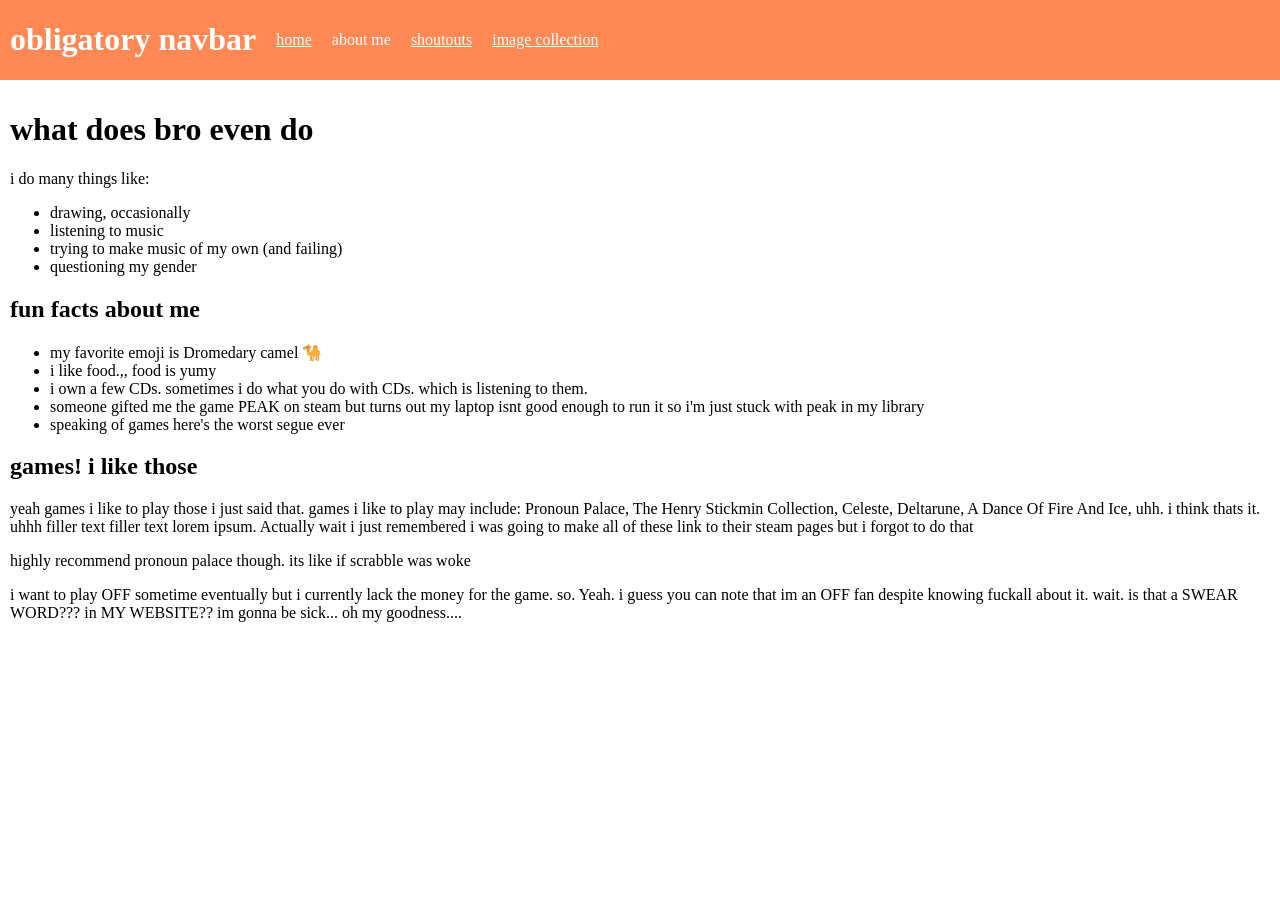
==== about.html @ 20d7072f "first commit" ====
<!DOCTYPE html>
<html>
	<head>
		<title>im noodles</title>
		<link rel="stylesheet" href="style.css">
	</head>
	<body>
		<header>
			<h1>obligatory navbar</h1>
			 <a href="./index.html">home</a>
			 <span class="yourehere">about me</span>
			 <a href="./shoutouts.html">shoutouts</a>
			 <a href="./imgcollection.html">image collection</a>
		</header>
		<main>
			<h1>what does bro even do</h1>
			<p>i do many things like:</p>
			<ul>
				<li>drawing, occasionally</li>
				<li>listening to music</li>
				<li>trying to make music of my own (and failing)</li>
				<li>questioning my gender</li>
			</ul>
			<h2>fun facts about me</h2>
			<ul>
				<li>my favorite emoji is Dromedary camel 🐪</li>
				<li>i like food.,, food is yumy</li>
				<li>i own a few CDs. sometimes i do what you do with CDs. which is listening to them.</li>
				<li>someone gifted me the game PEAK on steam but turns out my laptop isnt good enough to run it so i'm just stuck with peak in my library</li>
				<li>speaking of games here's the worst segue ever</li>
			</ul>
			<h2>games! i like those</h2>
			<p>yeah games i like to play those i just said that. games i like to play may include: Pronoun Palace, The Henry Stickmin Collection, Celeste, Deltarune, A Dance Of Fire And Ice, uhh. i think thats it. uhhh filler text filler text lorem ipsum. Actually wait i just remembered i was going to make all of these link to their steam pages but i forgot to do that</p>
			<p>highly recommend pronoun palace though. its like if scrabble was woke</p>
			<p>i want to play OFF sometime eventually but i currently lack the money for the game. so. Yeah. i guess you can note that im an OFF fan despite knowing fuckall about it. wait. is that a SWEAR WORD??? in MY WEBSITE?? im gonna be sick... oh my goodness....</p>
		</main>
	</body>
</html>
---- style.css ----
* {
	font-family: serif;
}
body {
	margin: 0;
	padding: 0;	
}
header {
	width: 100vw;
	background-color: #f85;
	display: flex;
	align-items: center;
}
header * {
	color: #fff;
	padding-left: 10px;
	padding-right: 10px;
}
main {
	padding: 10px;
}
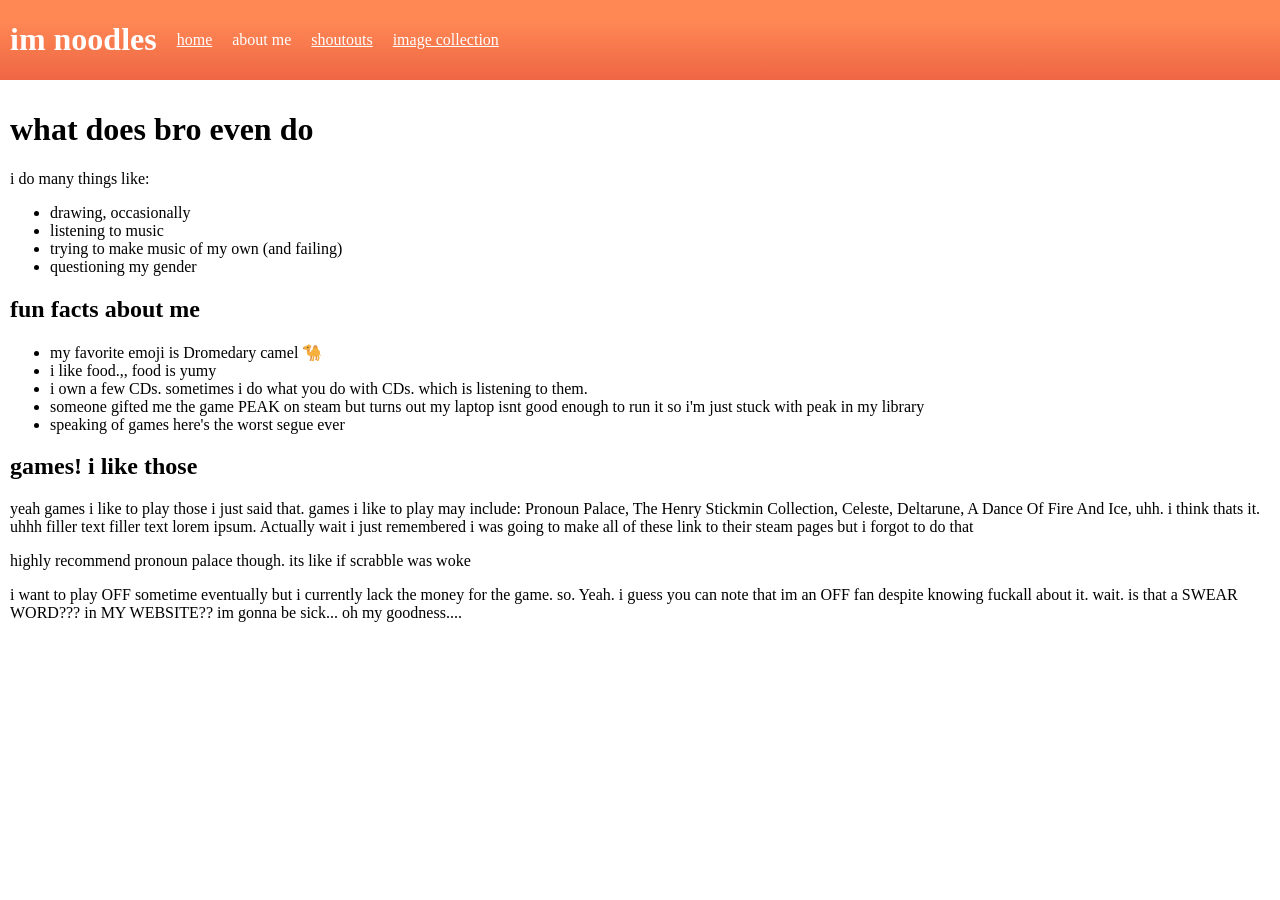
==== commit c7d52dde: "change navbar title" ====
--- a/about.html
+++ b/about.html
@@ -6,7 +6,7 @@
 	</head>
 	<body>
 		<header>
-			<h1>obligatory navbar</h1>
+			<h1>im noodles</h1>
 			 <a href="./index.html">home</a>
 			 <span class="yourehere">about me</span>
 			 <a href="./shoutouts.html">shoutouts</a>
--- a/style.css
+++ b/style.css
@@ -7,7 +7,7 @@
 }
 header {
 	width: 100vw;
-	background-color: #f85;
+	background: linear-gradient(180deg, #f85 25%, #e64 100%);
 	display: flex;
 	align-items: center;
 }
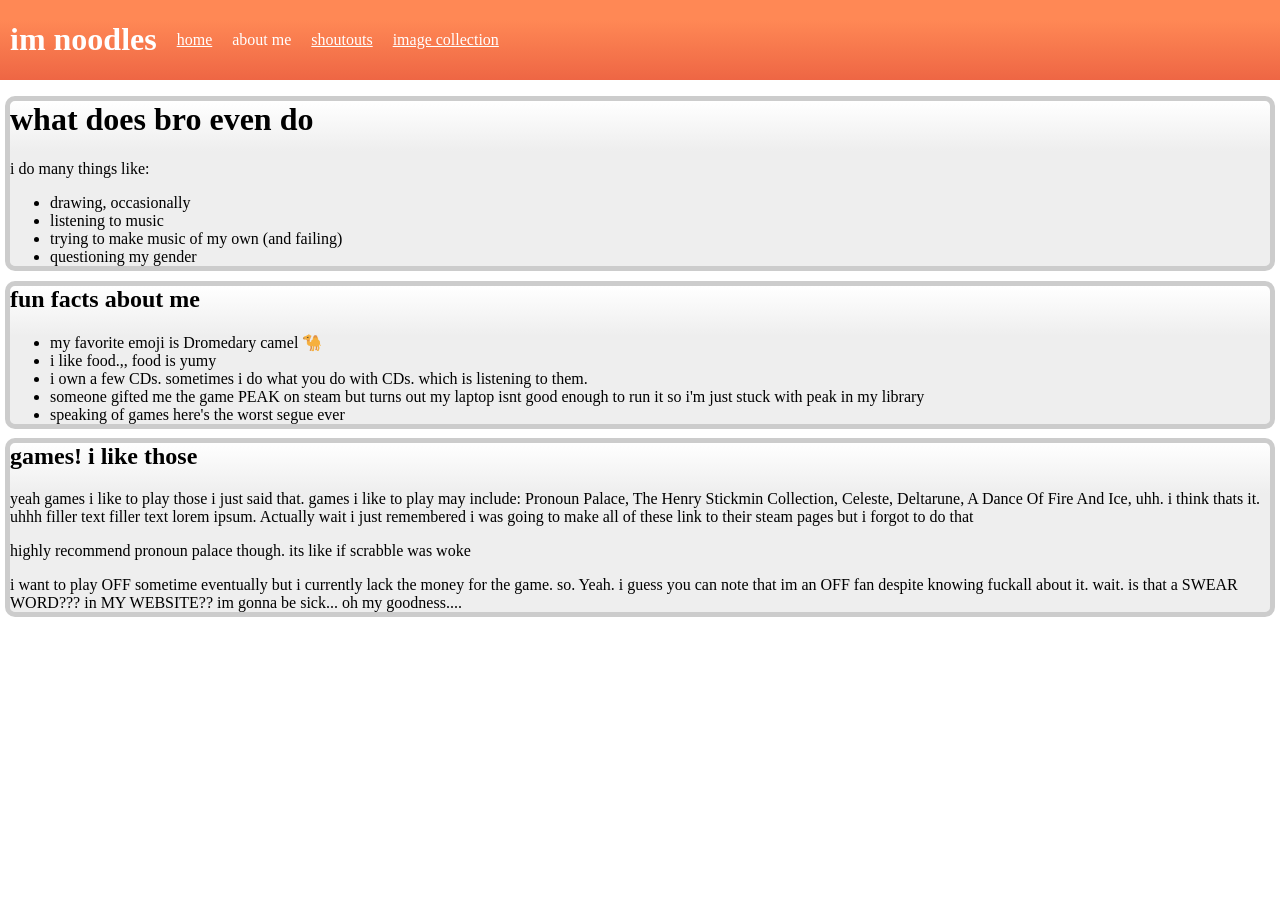
==== commit ebcb79dc: "oops i broke git etiquette and made 1 big change with 1 commit. uhhhhh" ====
--- a/about.html
+++ b/about.html
@@ -13,26 +13,32 @@
 			 <a href="./imgcollection.html">image collection</a>
 		</header>
 		<main>
-			<h1>what does bro even do</h1>
-			<p>i do many things like:</p>
-			<ul>
-				<li>drawing, occasionally</li>
-				<li>listening to music</li>
-				<li>trying to make music of my own (and failing)</li>
-				<li>questioning my gender</li>
-			</ul>
-			<h2>fun facts about me</h2>
-			<ul>
-				<li>my favorite emoji is Dromedary camel 🐪</li>
-				<li>i like food.,, food is yumy</li>
-				<li>i own a few CDs. sometimes i do what you do with CDs. which is listening to them.</li>
-				<li>someone gifted me the game PEAK on steam but turns out my laptop isnt good enough to run it so i'm just stuck with peak in my library</li>
-				<li>speaking of games here's the worst segue ever</li>
-			</ul>
-			<h2>games! i like those</h2>
-			<p>yeah games i like to play those i just said that. games i like to play may include: Pronoun Palace, The Henry Stickmin Collection, Celeste, Deltarune, A Dance Of Fire And Ice, uhh. i think thats it. uhhh filler text filler text lorem ipsum. Actually wait i just remembered i was going to make all of these link to their steam pages but i forgot to do that</p>
-			<p>highly recommend pronoun palace though. its like if scrabble was woke</p>
-			<p>i want to play OFF sometime eventually but i currently lack the money for the game. so. Yeah. i guess you can note that im an OFF fan despite knowing fuckall about it. wait. is that a SWEAR WORD??? in MY WEBSITE?? im gonna be sick... oh my goodness....</p>
+			<div class="chunk">
+				<h1>what does bro even do</h1>
+				<p>i do many things like:</p>
+				<ul>
+					<li>drawing, occasionally</li>
+					<li>listening to music</li>
+					<li>trying to make music of my own (and failing)</li>
+					<li>questioning my gender</li>
+				</ul>
+			</div>
+			<div class="chunk">
+				<h2>fun facts about me</h2>
+				<ul>
+					<li>my favorite emoji is Dromedary camel 🐪</li>
+					<li>i like food.,, food is yumy</li>
+					<li>i own a few CDs. sometimes i do what you do with CDs. which is listening to them.</li>
+					<li>someone gifted me the game PEAK on steam but turns out my laptop isnt good enough to run it so i'm just stuck with peak in my library</li>
+					<li>speaking of games here's the worst segue ever</li>
+				</ul>
+			</div>
+			<div class="chunk">
+				<h2>games! i like those</h2>
+				<p>yeah games i like to play those i just said that. games i like to play may include: Pronoun Palace, The Henry Stickmin Collection, Celeste, Deltarune, A Dance Of Fire And Ice, uhh. i think thats it. uhhh filler text filler text lorem ipsum. Actually wait i just remembered i was going to make all of these link to their steam pages but i forgot to do that</p>
+				<p>highly recommend pronoun palace though. its like if scrabble was woke</p>
+				<p>i want to play OFF sometime eventually but i currently lack the money for the game. so. Yeah. i guess you can note that im an OFF fan despite knowing fuckall about it. wait. is that a SWEAR WORD??? in MY WEBSITE?? im gonna be sick... oh my goodness....</p>
+			</div>
 		</main>
 	</body>
 </html>
--- a/style.css
+++ b/style.css
@@ -16,6 +16,9 @@
 	padding-left: 10px;
 	padding-right: 10px;
 }
-main {
-	padding: 10px;
+.chunk {
+	margin: 10px;
+	outline: 5px #ccc solid;
+	background: linear-gradient(180deg, #fff 0, #eee 50px);
+	border-radius: 5px;
 }
